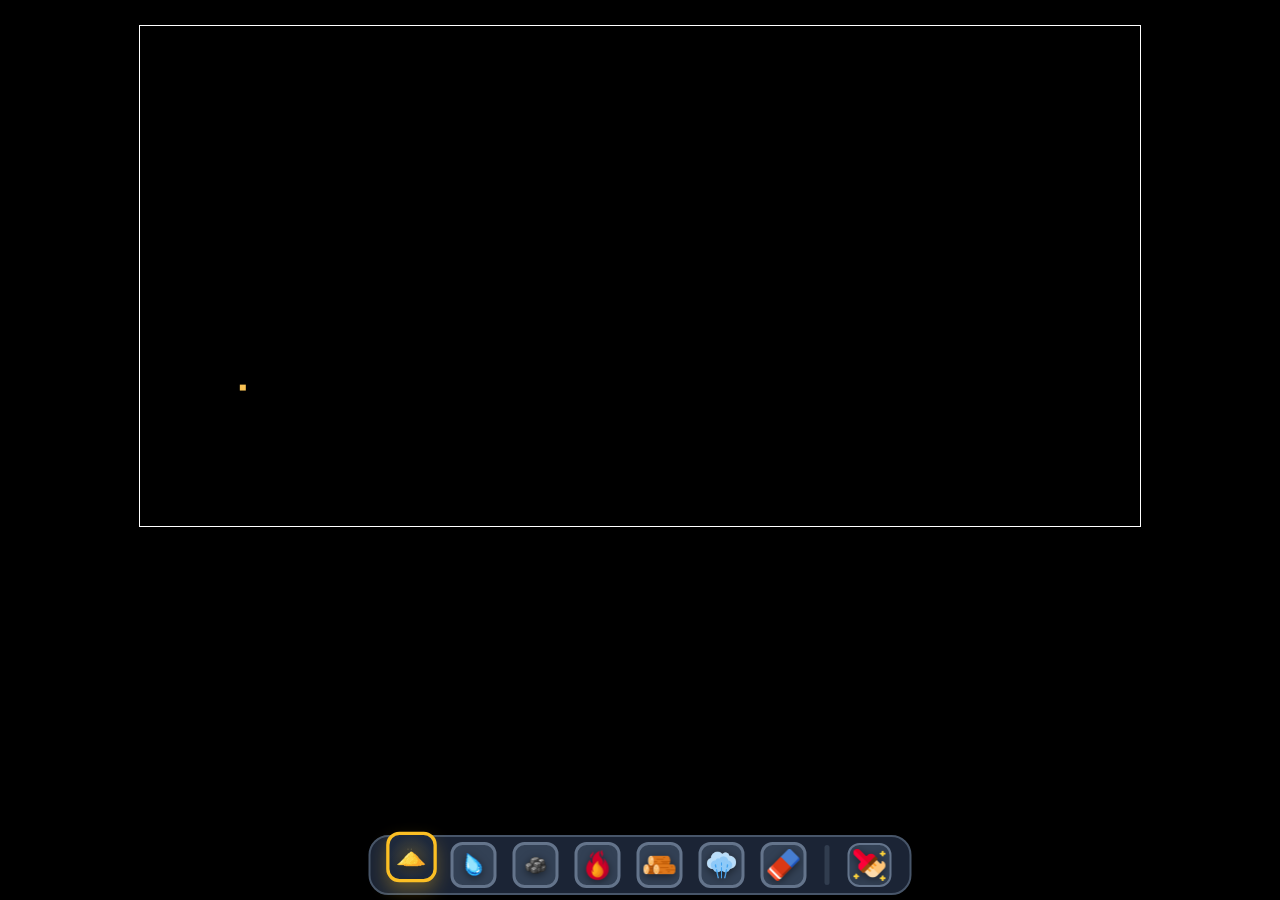
==== src/index.html @ 19a2037a "Organize project" ====
<!DOCTYPE html>
<html lang="en">
<head>
    <meta charset="UTF-8">
    <meta name="viewport" content="width=device-width, initial-scale=1.0">
    <title>Sandbox</title>

    <link rel="stylesheet" href="style.css">
</head>
<body>
    <div id="canvas_container">
        <canvas id="canvas" style="width: 1000px; height: 500px; border:1px solid #fff; touch-action: none;"></canvas>
    </div>

    <div class="hotbar">
        <div>
            <input type="radio" id="selectSand" name="selectedElement" value="1" checked>
            <label class="hotbarItem" for="selectSand">
                <img src="img/sand_icon.png" alt="Sand">
            </label>
        </div>
    
        <div>
            <input type="radio" id="selectWater" name="selectedElement" value="2">
            <label class="hotbarItem" for="selectWater">
                <img src="img/water_icon.png" alt="Water">
            </label>
        </div>
    
        <div>
            <input type="radio" id="selectStone" name="selectedElement" value="3">
            <label class="hotbarItem" for="selectStone">
                <img src="img/stone_icon.png" alt="Stone">
            </label>
        </div>

        <div>
            <input type="radio" id="selectFire" name="selectedElement" value="4">
            <label class="hotbarItem" for="selectFire">
                <img src="img/fire_icon.png" alt="Fire">
            </label>
        </div>

        <div>
            <input type="radio" id="selectWood" name="selectedElement" value="5">
            <label class="hotbarItem" for="selectWood">
                <img src="img/wood_icon.png" alt="Wood">
            </label>
        </div>

        <div>
            <input type="radio" id="selectSteam" name="selectedElement" value="7">
            <label class="hotbarItem" for="selectSteam">
                <img src="img/steam_icon.png" alt="Steam">
            </label>
        </div>

        <div>
            <input type="radio" id="selectEraser" name="selectedElement" value="0">
            <label class="hotbarItem" for="selectEraser">
                <img src="img/eraser_icon.png" alt="Eraser">
            </label>
        </div>

        <div class="divider"></div>

        <div id="clearAll">
            <input type="button" id="clearAllBtn" name="selectedElement" value="clear">
            <label class="hotbarItem" for="clearAllBtn">
                <img src="img/clear_icon.png" alt="Clear all">
            </label>
        </div>
    </div>

    <script src="js/canvasHandler.js"></script>
    <script src="js/eventHandler.js"></script>
    <script src="js/particles.js"></script>
    <script src="js/gameLogic.js"></script>
    <script src="js/animation.js"></script>
    <script src="js/script.js"></script>
</body>
</html>
---- src/style.css ----
body{
    background-color: black;
}

#canvas_container{
    display: grid;
    place-items: center;
    margin-top: 2%;
}

.text{
    color: white;
}

.hotbar {
    position: absolute;
    bottom: 5px; 
    left: 50%;
    transform: translateX(-50%);
    
    display: flex;
    flex-wrap: nowrap;
    align-items: center;
    justify-content: center;
    
    background: rgba(30, 41, 59, 0.9);
    padding: 5px 10px;
    border: 2px solid #475569;
    border-radius: 20px;
    box-shadow: 0 10px 25px rgba(0, 0, 0, 0.5);
    z-index: 1000;
}

.hotbar input[type="radio"] {
    position: absolute;
    opacity: 0;
    width: 0;
    height: 0;
}

.hotbarItem {
    display: flex;
    align-items: center;
    justify-content: center;
    width: 40px;
    height: 40px;
    margin: 0 8px;
    cursor: pointer;
    background-color: #334155;
    border: 3px solid #64748b;
    border-radius: 12px;
    transition: all 0.2s cubic-bezier(0.175, 0.885, 0.32, 1.275);
    position: relative;
    overflow: hidden;
}

.hotbarItem img {
    width: 80%;
    height: 80%;
    margin: 0 auto;
    object-fit: contain;
    pointer-events: none;
    filter: drop-shadow(0 2px 4px rgba(0,0,0,0.5));
}

.hotbarItem:hover {
    background-color: #475569;
    border-color: #94a3b8;
}

input[type="radio"]:checked + .hotbarItem {
    background-color: #1e293b;
    border-color: #fbbf24;
    transform: translateY(-8px) scale(1.1);
    box-shadow: 0 8px 15px rgba(251, 191, 36, 0.3);
}

input[type="radio"]:checked + .hotbarItem::after {
    content: '';
    position: absolute;
    top: 0; left: 0; right: 0; bottom: 0;
    background: radial-gradient(circle, rgba(251, 191, 36, 0.2) 0%, transparent 70%);
}

.hotbar div {
    display: flex;
}

#clearAllBtn {
    display: none;
}

.hotbarItem[for="clearAllBtn"] {
    background-color: #334155;
    border: 2px solid #64748b;
    margin: 0 8px;
}

.hotbarItem[for="clearAllBtn"]:hover {
    background-color: #475569;
    border-color: #94a3b8;
}

.hotbarItem[for="clearAllBtn"]:active {
    background-color: #1e293b;
    border-color: #fbbf24;
    transform: translateY(2px);
    transition: 0.05s;
}

.divider {
    width: 5px;
    height: 40px;
    background-color: #475569;
    border-radius: 5px;
    margin: 0 10px;    
    align-self: center;
    opacity: 0.5;      
}

@media (max-width: 600px) {
    .hotbar {
        bottom: 15px;
        padding: 6px 10px;
        border-radius: 15px;
    }

    .hotbarItem {
        width: 45px;
        height: 45px;
        margin: 0 5px;
        border-width: 2px;
    }
    
    input[type="radio"]:checked + .hotbarItem {
        transform: translateY(-5px) scale(1.05);
    }
}
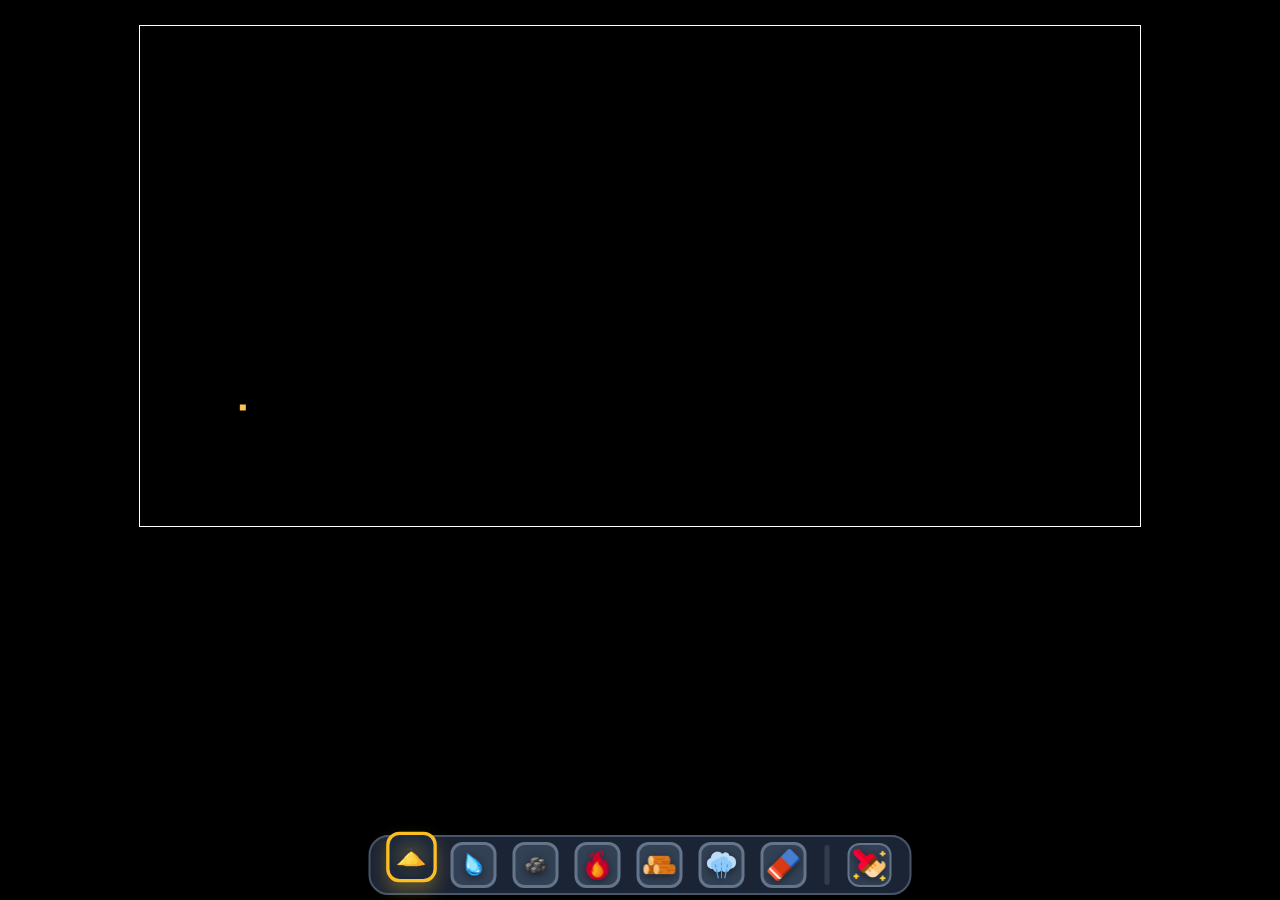
==== commit 2cc0f236: "add sub classes" ====
--- a/src/index.html
+++ b/src/index.html
@@ -75,6 +75,9 @@
     <script src="js/canvasHandler.js"></script>
     <script src="js/eventHandler.js"></script>
     <script src="js/particles.js"></script>
+    <script src="js/particleSolid.js"></script>
+    <script src="js/particleLiquid.js"></script>
+    <script src="js/particleGas.js"></script>
     <script src="js/gameLogic.js"></script>
     <script src="js/animation.js"></script>
     <script src="js/script.js"></script>
